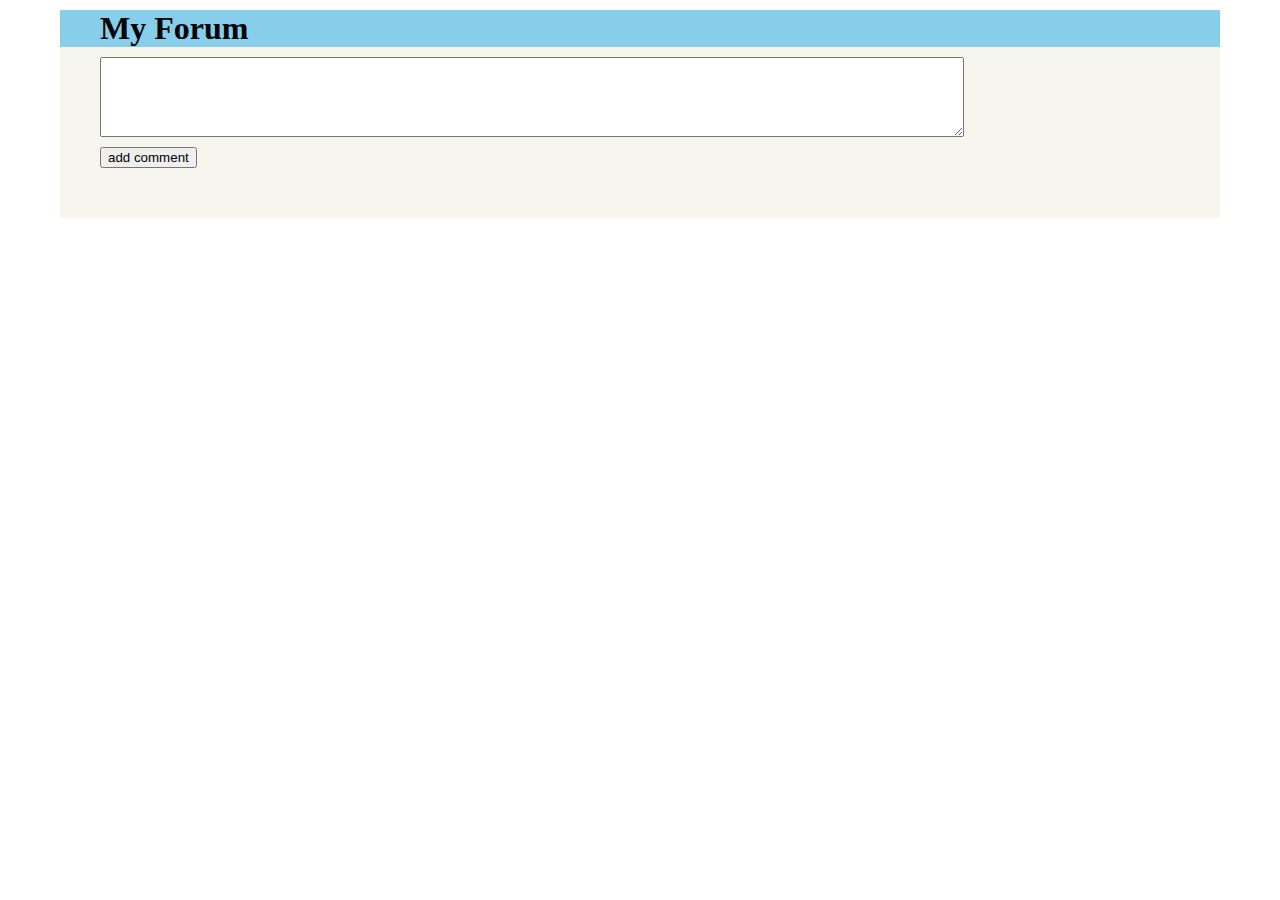
==== thread.html @ 7fd9dc04 "Simple Forum created as Code Along with William Fant for Feb. 23, 2023 assignment" ====
<body>
    <div class="top-bar">
        <a href="/CSS/IntermediateCSS/CodeAlong/index.html">
        <h1>
            My Forum
        </h1>
    </a>
    </div>
    <div class="main">
        <div class="header">
        </div>
        <textarea></textarea>
        <button>add comment</button>
        <div class="comments">
        </div>
    </div>
    <script src="data.js"></script>
    <script>
        var id = window.location.search.slice(1);
        var thread = threads.find(t => t.id == id);
        var header = document.querySelector('.header');
        var headerHtml = `
            <h4 class="title">
                ${thread.title}
            </h4>
            <div class="bottom">
                <p class="timestamp">
                    ${new Date(thread.date).toLocaleString()}
                </p>
                <p class="comment-count">
                    ${thread.comments.length} comments
                </p>
            </div>
        `
        header.insertAdjacentHTML('beforeend', headerHtml)

        function addComment(comment) {
            var commentHtml = `
                <div class="comment">
                    <div class="top-comment">
                        <p class="user">
                            ${comment.author}
                        </p>
                        <p class="comment-ts">
                            ${new Date(comment.date).toLocaleString()}
                        </p>
                    </div>
                    <div class="comment-content">
                        ${comment.content}
                    </div>
                </div>
            `
            comments.insertAdjacentHTML('beforeend', commentHtml);
        }

        var comments = document.querySelector('.comments');
        for (let comment of thread.comments) {
            addComment(comment);
        }

        var btn = document.querySelector('button');
        btn.addEventListener('click', function() {
            var txt = document.querySelector('textarea');
            var comment = {
                content: txt.value,
                date: Date.now(),
                author: 'Aaron'
            }
            addComment(comment);
            txt.value = '';
            thread.comments.push(comment);
            localStorage.setItem('threads', JSON.stringify(threads));
        })
    </script>
    <style>
        body {
            margin: 10px 60px;
        }
        a {
            text-decoration: none;
            color: black;
        }
        h1, h4, ol {
            margin: 0;
        }
        p {
            margin: 5px 0;
        }
        textarea {
            width: 80%;
            height: 80px;
        }
        button {
            display: block;
            margin: 10px 0;
        }
        .top-bar {
            background-color: skyblue;
            padding: 0 40px;
        }
        .main {
            background-color: #F6F6EF;
            padding: 10px 40px;
        }
        .comments {
            margin: 40px 0;
        }
        .comment {
            margin: 10px 0;
        }
        .row {
            padding: 5px 0;
        }
        .bottom, .top-comment {
            display: flex;
            color: grey;
            font-size: 12px;
        }
        .timestamp {
            padding-right: 10px;
        }
        .comment-ts {
            padding-left: 10px;
        }
    </style>
</body>
<!-- <!DOCTYPE html>
<html lang="en">
  <head>
    <meta charset="UTF-8" />
    <meta http-equiv="X-UA-Compatible" content="IE=edge" />
    <meta name="viewport" content="width=device-width, initial-scale=1.0" />
    <meta name="description" content="Thread Page for Forum App" />
    <meta name="author" content="Eric Collard, William Fant" />
    <title>Thread Page for Forum App</title>
  </head>
  <body>
    <div class="top-bar">
      <h1>My Forum</h1>
    </div>

    <div class="main">
      <div class="header">
        <h4 class="title">${thread.title}</h4>
        <div class="bottom">
          <p class="timestamp">02/23/2023</p>
          <p class="comment-count">4 comments</p>
        </div>
      </div>
      <textarea
        name="commentBox"
        id="commentBox"
        cols="50"
        rows="8"
      ></textarea>
      <button>Add comment</button>
      <div class="comments">
        <div class="comment">
          <div class="top-comment">
            <p class="user">Aaron</p>
            <p class="comment-ts">02/23/2023</p>
          </div>
          <div class="comment-content">Comment text here</div>
        </div>
        <div class="comment">
          <div class="top-comment">
            <p class="user">Jack</p>
            <p class="comment-ts">02/23/2023</p>
          </div>
          <div class="comment-content">Comment text here</div>
        </div>
        <div class="comment">
          <div class="top-comment">
            <p class="user">Arthur</p>
            <p class="comment-ts">02/23/2023</p>
          </div>
          <div class="comment-content">Comment text here</div>
        </div>
      </div>
    </div>
    <script src="data.js"></script>
    <script>
        console.log(threads);
        var id = window.location.search.slice(1);
        var thread = threads.find(t => t.id == id);
        console.log(thread);
    </script>
<style>
body {
    margin: 10px 60px;
}

a {
    text-decoration: none;
    color: #000;
}

h1, h4, ol {
    margin: 0;
}

p {
    margin: 5px 0;
}


button {
    display: block;
    margin: 10px 0;
}

.top-bar {
    background-color: #87ceeb;
    padding: 0 40px;
}

.main {
    background-color: #b8d6e2;
    padding: 10px 40px;
}

.comments {
    margin: 40px 0;
}

.comment {
    margin: 10px 0;
}

.row {
    padding: 5px 0;
}

.bottom, .top-comment {
    display: flex;
    color: #808080;
    font-size: 12px;
}

.timestamp {
    padding-right: 10px;
}



</style>

</body>
</html> -->
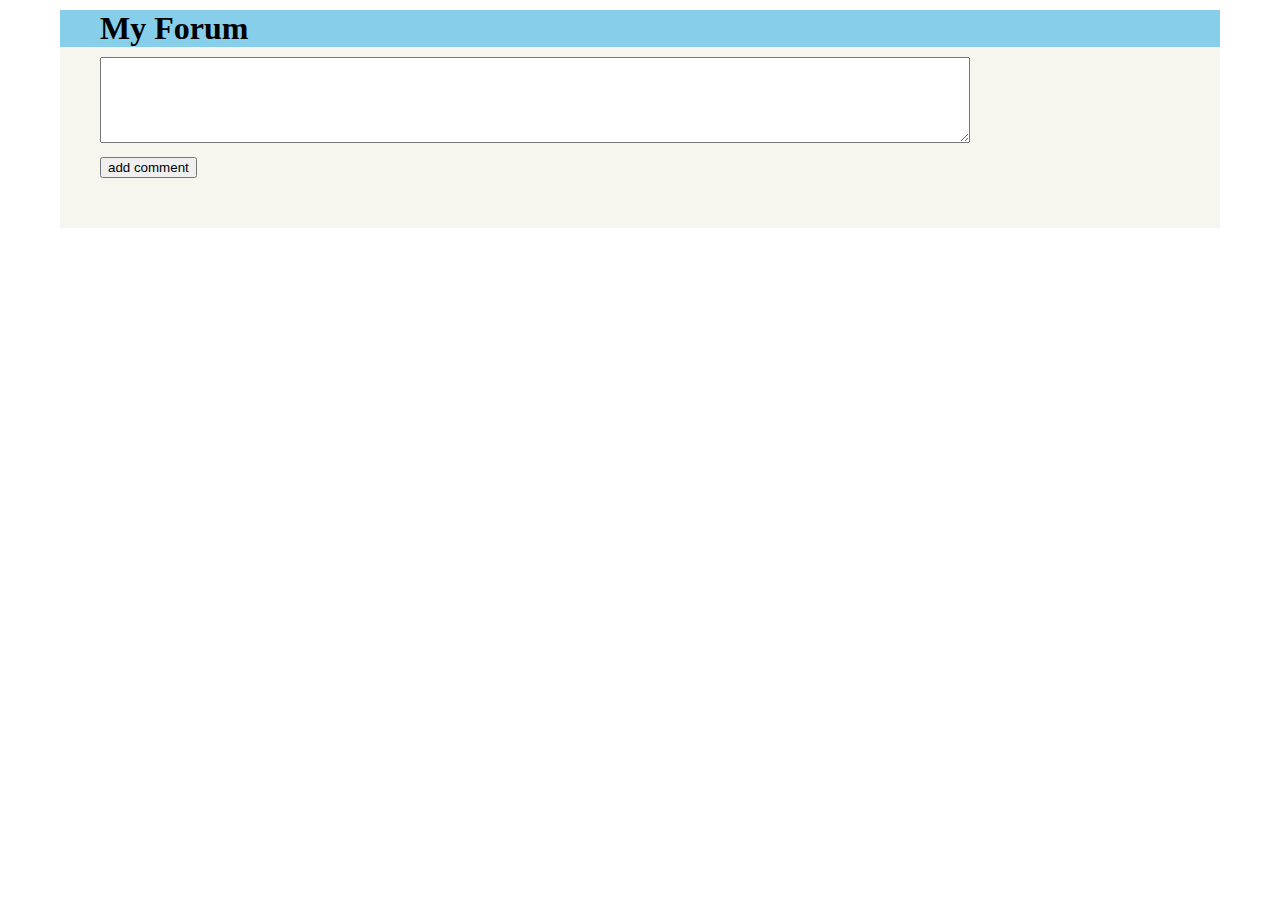
==== commit 42834828: "made some changed to thread.html" ====
--- a/thread.html
+++ b/thread.html
@@ -1,3 +1,19 @@
+<!DOCTYPE html>
+<html lang="en">
+<head>
+    <meta charset="UTF-8">
+    <meta http-equiv="X-UA-Compatible" content="IE=edge">
+    <meta name="viewport" content="width=device-width, initial-scale=1.0">
+    <meta name="description" content="Thread Page for Forum">
+    <meta name="author" content="William Fant and Eric Collard">
+    <link rel="stylesheet" href="style.css">
+    <title>Forum Project</title>
+</head>
+<body>
+    
+</body>
+</html>
+
 <body>
     <div class="top-bar">
         <a href="/CSS/IntermediateCSS/CodeAlong/index.html">
--- a/style.css
+++ b/style.css
@@ -0,0 +1,55 @@
+body {
+    margin: 10px 60px;
+}
+
+a {
+    text-decoration: none;
+    color: #000;
+}
+
+h1, h4, ol {
+    margin: 0;
+}
+
+p {
+    margin: 5px 0;
+}
+
+
+button {
+    display: block;
+    margin: 10px 0;
+}
+
+.top-bar {
+    background-color: #87ceeb;
+    padding: 0 40px;
+}
+
+.main {
+    background-color: #b8d6e2;
+    padding: 10px 40px;
+}
+
+.comments {
+    margin: 40px 0;
+}
+
+.comment {
+    margin: 10px 0;
+}
+
+.row {
+    padding: 5px 0;
+}
+
+.bottom, .top-comment {
+    display: flex;
+    color: #808080;
+    font-size: 12px;
+}
+
+.timestamp {
+    padding-right: 10px;
+}
+
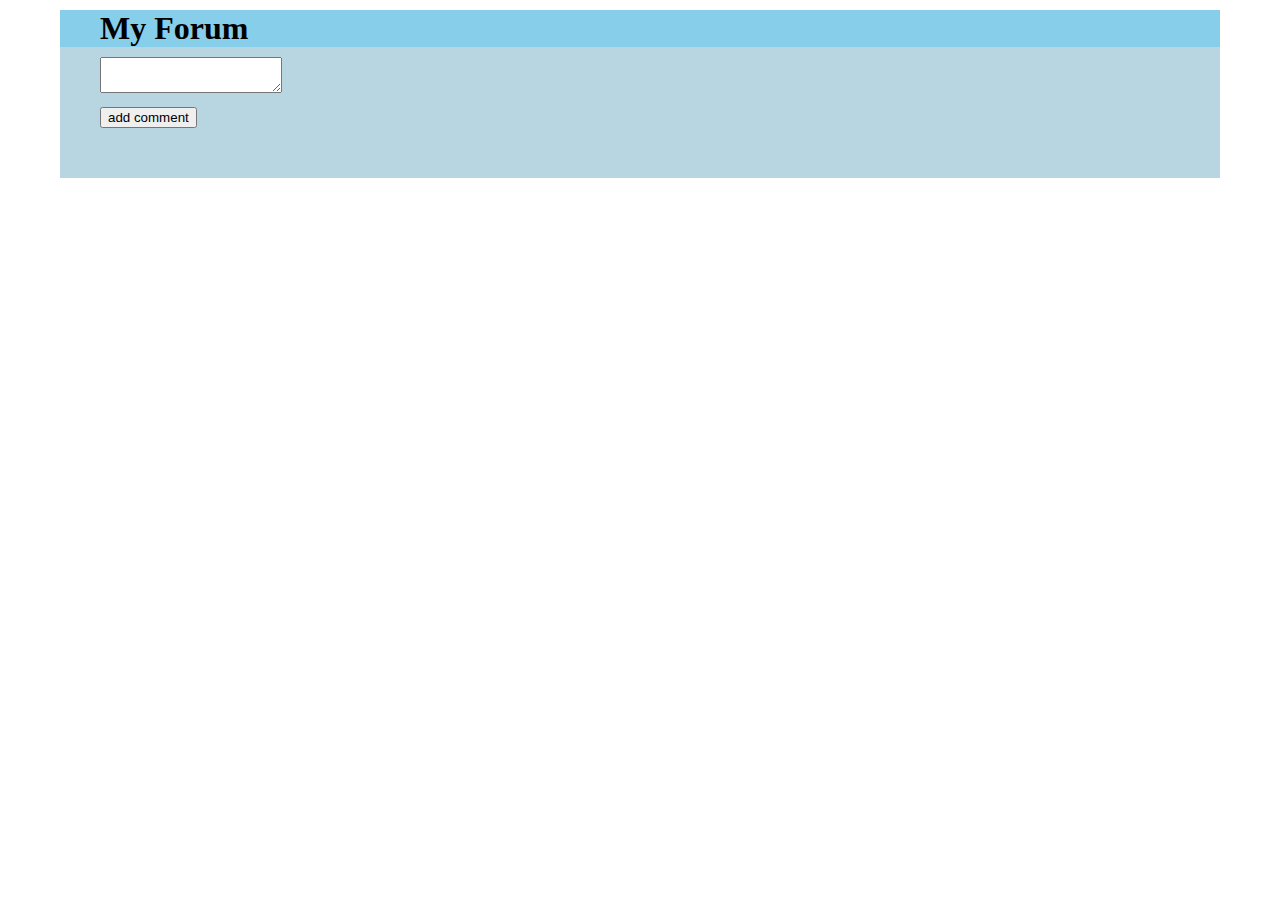
==== commit c5e1fb41: "made further changes" ====
--- a/thread.html
+++ b/thread.html
@@ -16,7 +16,7 @@
 
 <body>
     <div class="top-bar">
-        <a href="/CSS/IntermediateCSS/CodeAlong/index.html">
+        <a href="index.html">
         <h1>
             My Forum
         </h1>
@@ -88,178 +88,4 @@
             localStorage.setItem('threads', JSON.stringify(threads));
         })
     </script>
-    <style>
-        body {
-            margin: 10px 60px;
-        }
-        a {
-            text-decoration: none;
-            color: black;
-        }
-        h1, h4, ol {
-            margin: 0;
-        }
-        p {
-            margin: 5px 0;
-        }
-        textarea {
-            width: 80%;
-            height: 80px;
-        }
-        button {
-            display: block;
-            margin: 10px 0;
-        }
-        .top-bar {
-            background-color: skyblue;
-            padding: 0 40px;
-        }
-        .main {
-            background-color: #F6F6EF;
-            padding: 10px 40px;
-        }
-        .comments {
-            margin: 40px 0;
-        }
-        .comment {
-            margin: 10px 0;
-        }
-        .row {
-            padding: 5px 0;
-        }
-        .bottom, .top-comment {
-            display: flex;
-            color: grey;
-            font-size: 12px;
-        }
-        .timestamp {
-            padding-right: 10px;
-        }
-        .comment-ts {
-            padding-left: 10px;
-        }
-    </style>
-</body>
-<!-- <!DOCTYPE html>
-<html lang="en">
-  <head>
-    <meta charset="UTF-8" />
-    <meta http-equiv="X-UA-Compatible" content="IE=edge" />
-    <meta name="viewport" content="width=device-width, initial-scale=1.0" />
-    <meta name="description" content="Thread Page for Forum App" />
-    <meta name="author" content="Eric Collard, William Fant" />
-    <title>Thread Page for Forum App</title>
-  </head>
-  <body>
-    <div class="top-bar">
-      <h1>My Forum</h1>
-    </div>
-
-    <div class="main">
-      <div class="header">
-        <h4 class="title">${thread.title}</h4>
-        <div class="bottom">
-          <p class="timestamp">02/23/2023</p>
-          <p class="comment-count">4 comments</p>
-        </div>
-      </div>
-      <textarea
-        name="commentBox"
-        id="commentBox"
-        cols="50"
-        rows="8"
-      ></textarea>
-      <button>Add comment</button>
-      <div class="comments">
-        <div class="comment">
-          <div class="top-comment">
-            <p class="user">Aaron</p>
-            <p class="comment-ts">02/23/2023</p>
-          </div>
-          <div class="comment-content">Comment text here</div>
-        </div>
-        <div class="comment">
-          <div class="top-comment">
-            <p class="user">Jack</p>
-            <p class="comment-ts">02/23/2023</p>
-          </div>
-          <div class="comment-content">Comment text here</div>
-        </div>
-        <div class="comment">
-          <div class="top-comment">
-            <p class="user">Arthur</p>
-            <p class="comment-ts">02/23/2023</p>
-          </div>
-          <div class="comment-content">Comment text here</div>
-        </div>
-      </div>
-    </div>
-    <script src="data.js"></script>
-    <script>
-        console.log(threads);
-        var id = window.location.search.slice(1);
-        var thread = threads.find(t => t.id == id);
-        console.log(thread);
-    </script>
-<style>
-body {
-    margin: 10px 60px;
-}
-
-a {
-    text-decoration: none;
-    color: #000;
-}
-
-h1, h4, ol {
-    margin: 0;
-}
-
-p {
-    margin: 5px 0;
-}
-
-
-button {
-    display: block;
-    margin: 10px 0;
-}
-
-.top-bar {
-    background-color: #87ceeb;
-    padding: 0 40px;
-}
-
-.main {
-    background-color: #b8d6e2;
-    padding: 10px 40px;
-}
-
-.comments {
-    margin: 40px 0;
-}
-
-.comment {
-    margin: 10px 0;
-}
-
-.row {
-    padding: 5px 0;
-}
-
-.bottom, .top-comment {
-    display: flex;
-    color: #808080;
-    font-size: 12px;
-}
-
-.timestamp {
-    padding-right: 10px;
-}
-
-
-
-</style>
-
-</body>
-</html> -->
+   